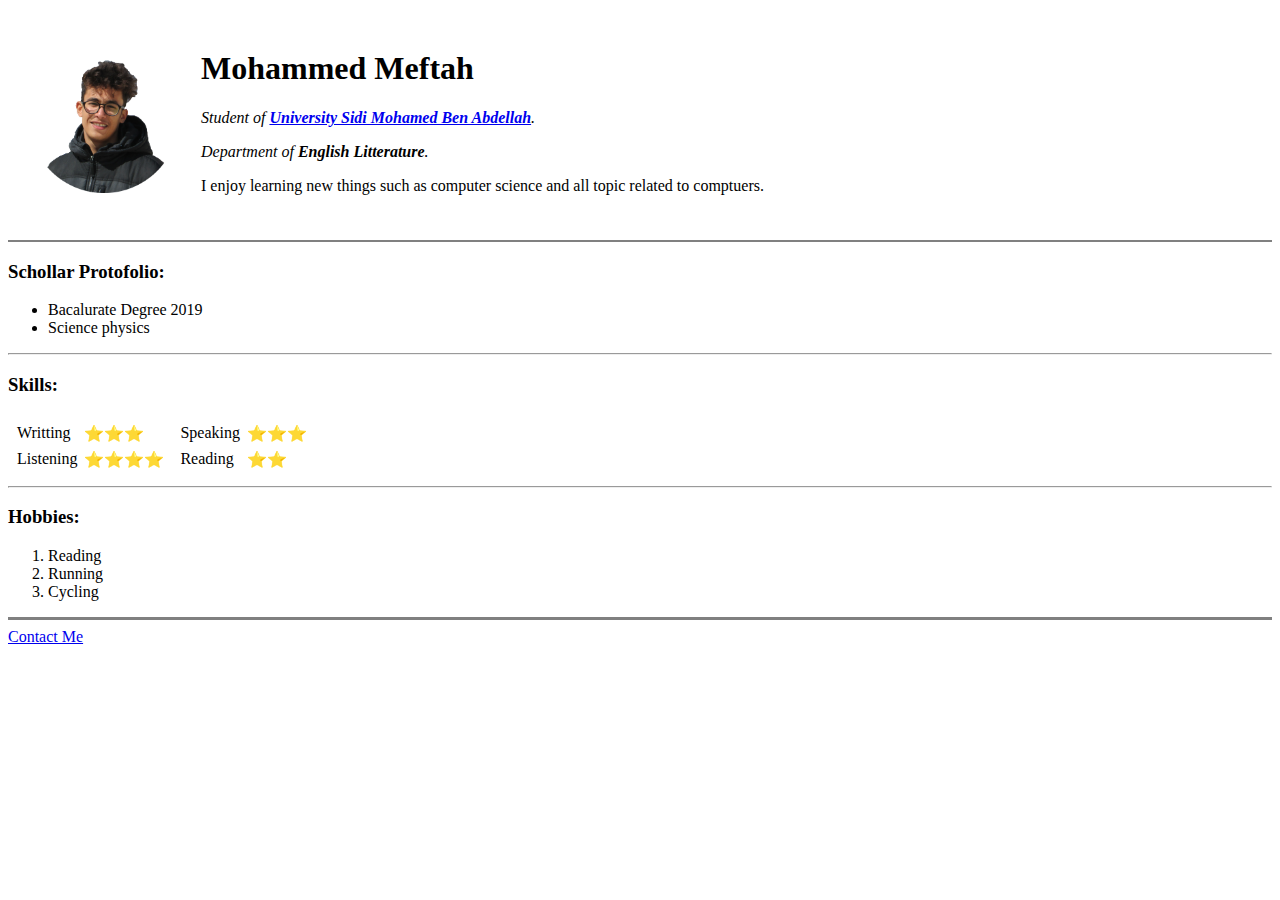
==== index.html @ 8fe9130c "add initial cv website files." ====
<!DOCTYPE html>
<html lang="en" dir="ltr">

<head>
  <meta charset="utf-8">
  <title>Med's personal site</title>
</head>
<!-- This is start of body code -->
<table cellspacing="20">
  <tr>
    <td><img src="./img/Mefath's Photo Profile2.png" width="150" height="150" alt="Mohammed's Profile Picture"></td>
    <td>
      <h1>Mohammed Meftah</h1>
      <p><em>Student of <strong><a href="http://www.fldm.usmba.ac.ma">University Sidi Mohamed Ben Abdellah</a></strong>.</em></p>
      <p><em>Department of <strong>English Litterature</strong>.</em></p>
      <p> I enjoy learning new things such as computer science and all topic related to comptuers.</p>
    </td>
  </tr>
</table>

<body>
  <!-- This is the H1 header -->


  <hr size="2" noshade />

  <h3>Schollar Protofolio:</h3>
  <ul>

    <li>Bacalurate Degree 2019</li>
    <li>Science physics</li>
  </ul>

  <hr />

  <h3>Skills: </h3>


    <table >
      <tr>
        <td>
          <table cellspacing="5">
            <tr>
              <td>Writting</td>
              <td> ⭐⭐⭐</td>
            </tr>
            <tr>
              <td>Listening</td>
              <td> ⭐⭐⭐⭐</td>
            </tr>
          </table>
        </td>
        <td>
          <table cellspacing="5">
            <tr>
              <td>Speaking</td>
              <td> ⭐⭐⭐</td>
            </tr>
            <tr>
              <td>Reading</td>
              <td> ⭐⭐</td>
            </tr>
          </table>
        </td>
      </tr>
    </table>
    <hr />

  <h3>Hobbies:</h3>
  <ol>
    <li>Reading</<li>
    <li>Running</<li>
    <li>Cycling</<li>
  </ol>

  <hr size="3" noshade />


  <a href="contactMe.html">Contact Me</a>


</body>

</html>
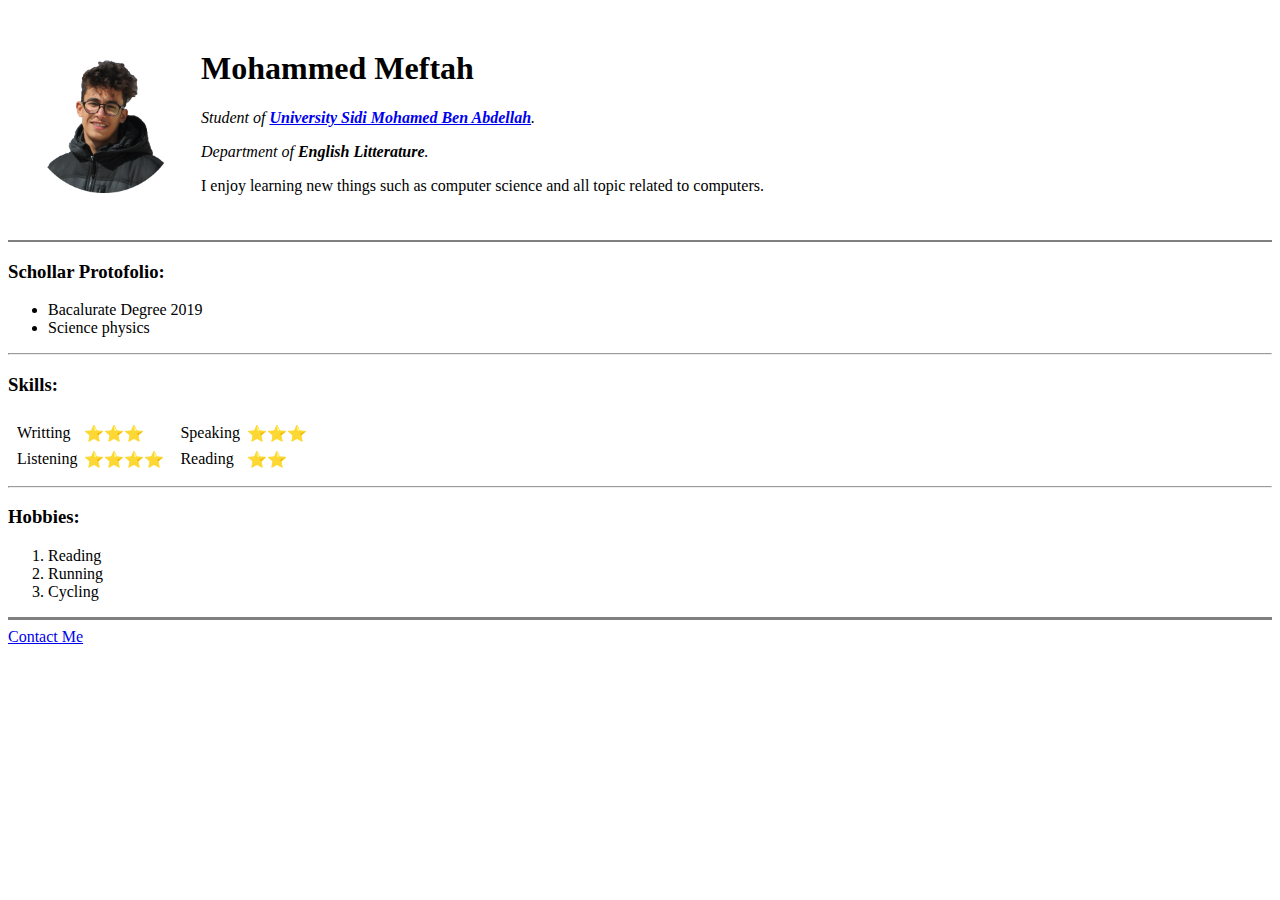
==== commit d0f17fdf: "Update index.html" ====
--- a/index.html
+++ b/index.html
@@ -13,7 +13,7 @@
       <h1>Mohammed Meftah</h1>
       <p><em>Student of <strong><a href="http://www.fldm.usmba.ac.ma">University Sidi Mohamed Ben Abdellah</a></strong>.</em></p>
       <p><em>Department of <strong>English Litterature</strong>.</em></p>
-      <p> I enjoy learning new things such as computer science and all topic related to comptuers.</p>
+      <p> I enjoy learning new things such as computer science and all topic related to computers.</p>
     </td>
   </tr>
 </table>
